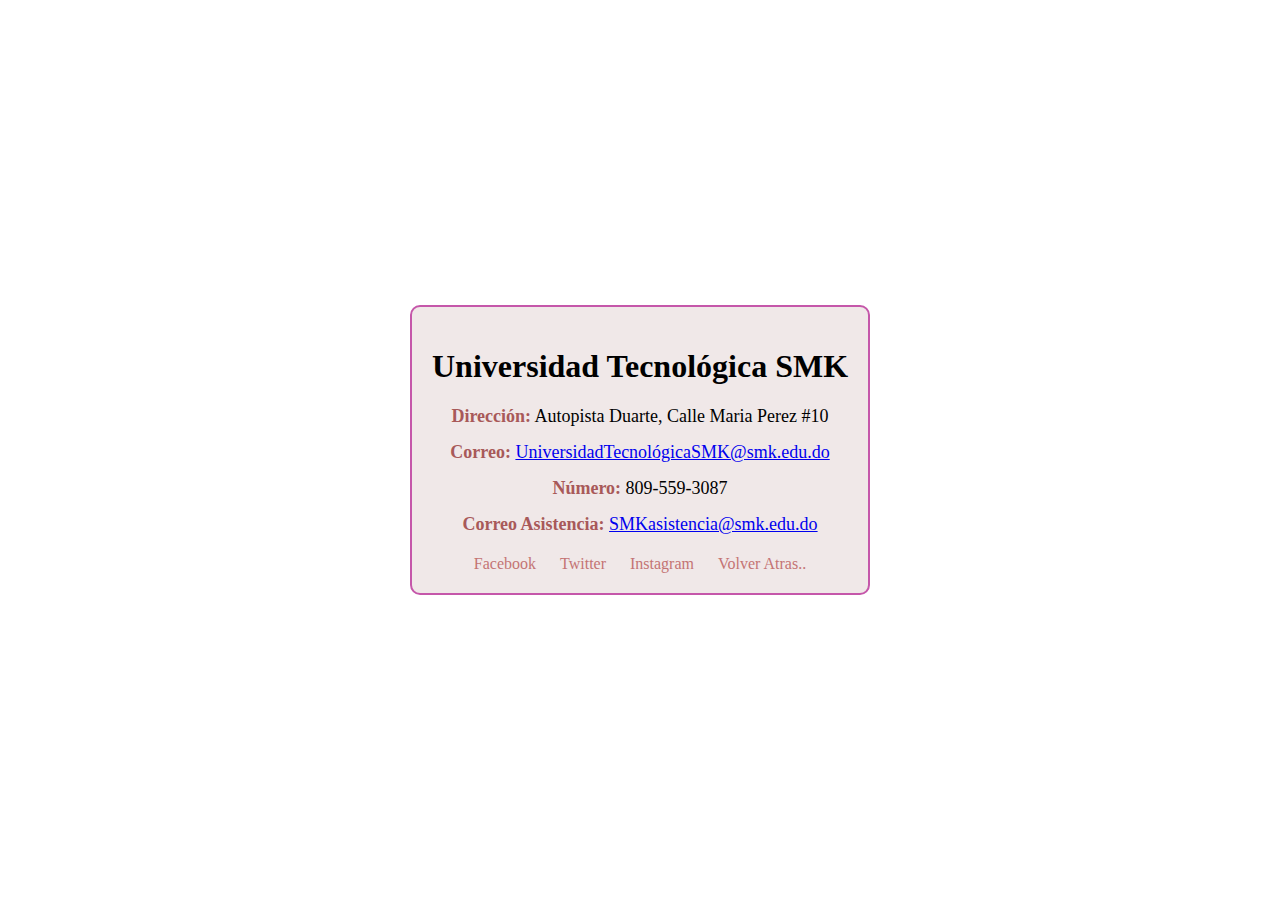
==== Conctato.html @ 9cefd0dd "Sremaydell Grimote 2022-0549" ====
<!DOCTYPE html>
<html lang="es">
<head>
<meta charset="UTF-8">
<meta name="viewport" content="width=device-width, initial-scale=1.0">
<title>Contacto - Universidad Tecnológica SMK</title>
<style>
  body {
    margin: 0;
    padding: 0;
    background-image: url('https://images.vexels.com/media/users/3/125610/raw/7d5a50fefef452cc81217addda9fbafd-20-iconos-del-c-rculo-de-contacto-planas.jpg');
    background-size: cover;
    background-repeat: no-repeat;
    display: flex;
    justify-content: center;
    align-items: center;
    min-height: 100vh;
    

  }

  .contacto {
    padding: 20px;
    border: 2px solid #c557aa;
    border-radius: 10px;
    text-align: center;
    background: rgb(240, 232, 232);
  }

  .info {
    font-size: 18px;
    margin-bottom: 15px;
  }

  .info strong {
    color: #a85959;
  }

  .redes {
    margin-top: 20px;
  }

  .redes a {
    display: inline-block;
    margin: 0 10px;
    color: #c47474;
    text-decoration: none;
  }

  .redes a:hover {
    text-decoration: underline;
    background-color: rgb(153, 229, 204);
  }
 
</style>
</head>
<body>
<div class="contacto">
  <h1> Universidad Tecnológica SMK</h1>
  <div class="info"><strong>Dirección:</strong> Autopista Duarte, Calle Maria Perez #10</div>
  <div class="info"><strong>Correo:</strong> <a href="mailto:UniversidadTecnológicaSMK@smk.edu.do">UniversidadTecnológicaSMK@smk.edu.do</a></div>
  <div class="info"><strong>Número:</strong> 809-559-3087</div>
  <div class="info"><strong>Correo Asistencia:</strong> <a href="mailto:SMKasistencia@smk.edu.do">SMKasistencia@smk.edu.do</a></div>
  <div class="redes">
    <a href="https://www.facebook.com/SMK_University">Facebook</a>
    <a href="https://twitter.com/SMK_University">Twitter</a>
    <a href="https://www.instagram.com/SMK_University/">Instagram</a>
    <a href="Portafolio.html">Volver Atras..</a>
  </div>
</div>
</body>
</html>
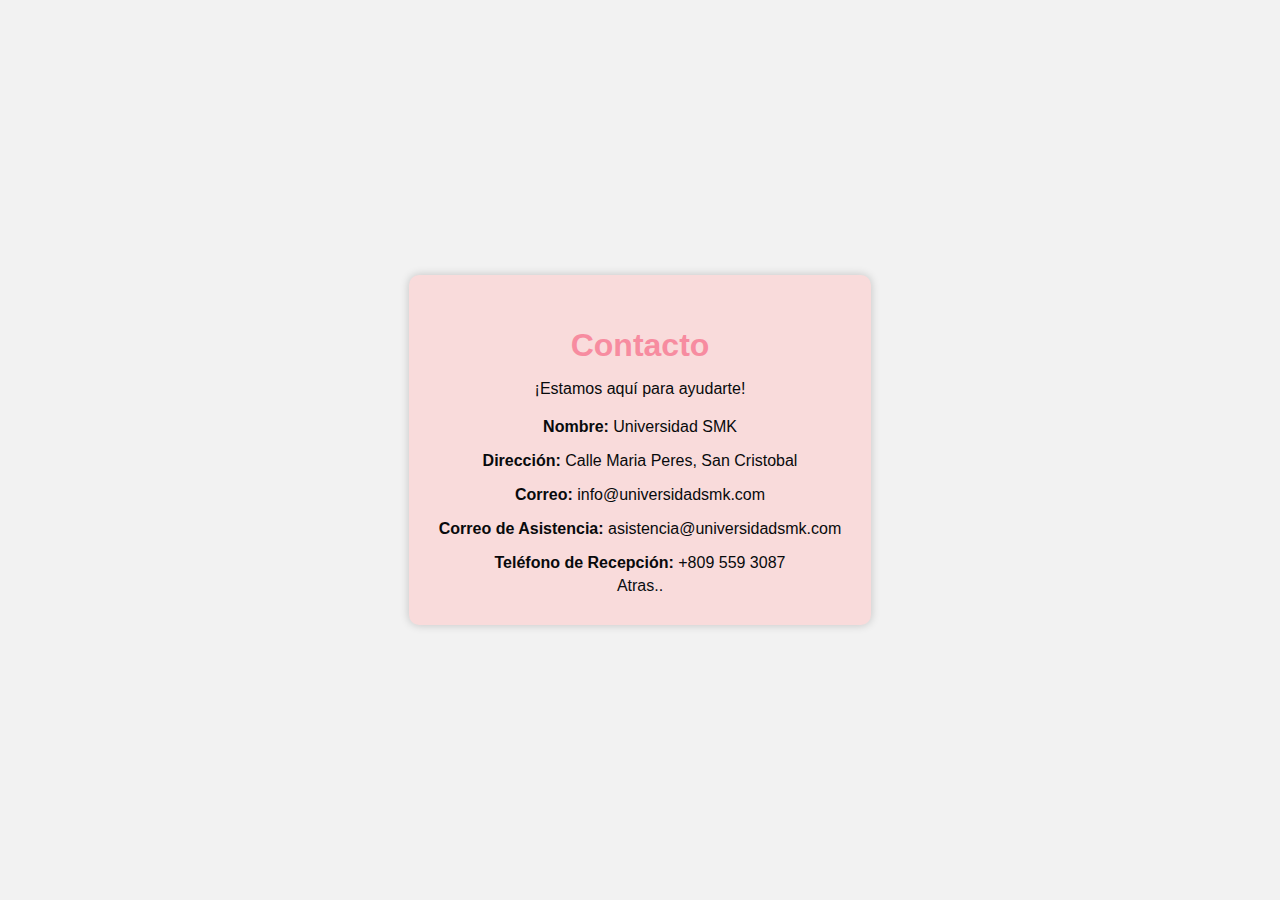
==== commit 487d4557: "2022'0549" ====
--- a/Conctato.html
+++ b/Conctato.html
@@ -1,72 +1,65 @@
 <!DOCTYPE html>
-<html lang="es">
+<html lang="en">
 <head>
-<meta charset="UTF-8">
-<meta name="viewport" content="width=device-width, initial-scale=1.0">
-<title>Contacto - Universidad Tecnológica SMK</title>
-<style>
-  body {
-    margin: 0;
-    padding: 0;
-    background-image: url('https://images.vexels.com/media/users/3/125610/raw/7d5a50fefef452cc81217addda9fbafd-20-iconos-del-c-rculo-de-contacto-planas.jpg');
-    background-size: cover;
-    background-repeat: no-repeat;
-    display: flex;
-    justify-content: center;
-    align-items: center;
-    min-height: 100vh;
-    
+    <meta charset="UTF-8">
+    <meta name="viewport" content="width=device-width, initial-scale=1.0">
+    <title>Contacto</title>
+    <style>
+        body {
+            font-family: Arial, sans-serif;
+            margin: 0;
+            padding: 0;
+            background-color: #f2f2f2;
+            display: flex;
+            justify-content: center;
+            align-items: center;
+            height: 100vh;
+        }
 
-  }
+        .contact-container {
+            background-color: #f9dbdb;
+            border-radius: 10px;
+            padding: 30px;
+            box-shadow: 0 0 10px rgba(0, 0, 0, 0.2);
+            text-align: center;
+        }
 
-  .contacto {
-    padding: 20px;
-    border: 2px solid #c557aa;
-    border-radius: 10px;
-    text-align: center;
-    background: rgb(240, 232, 232);
-  }
+        h1 {
+            color: #f78ca0;
+            margin-bottom: 10px;
+        }
 
-  .info {
-    font-size: 18px;
-    margin-bottom: 15px;
-  }
+        p {
+            color: #080a0c;
+        }
 
-  .info strong {
-    color: #a85959;
-  }
+        .contact-info {
+            margin-top: 20px;
+        }
 
-  .redes {
-    margin-top: 20px;
-  }
+        .contact-info p {
+            margin-bottom: 5px;
+        }
 
-  .redes a {
-    display: inline-block;
-    margin: 0 10px;
-    color: #c47474;
-    text-decoration: none;
-  }
-
-  .redes a:hover {
-    text-decoration: underline;
-    background-color: rgb(153, 229, 204);
-  }
- 
-</style>
+        .contact-info a {
+            color: #090d11;
+            text-decoration: none;
+        }
+    </style>
 </head>
 <body>
-<div class="contacto">
-  <h1> Universidad Tecnológica SMK</h1>
-  <div class="info"><strong>Dirección:</strong> Autopista Duarte, Calle Maria Perez #10</div>
-  <div class="info"><strong>Correo:</strong> <a href="mailto:UniversidadTecnológicaSMK@smk.edu.do">UniversidadTecnológicaSMK@smk.edu.do</a></div>
-  <div class="info"><strong>Número:</strong> 809-559-3087</div>
-  <div class="info"><strong>Correo Asistencia:</strong> <a href="mailto:SMKasistencia@smk.edu.do">SMKasistencia@smk.edu.do</a></div>
-  <div class="redes">
-    <a href="https://www.facebook.com/SMK_University">Facebook</a>
-    <a href="https://twitter.com/SMK_University">Twitter</a>
-    <a href="https://www.instagram.com/SMK_University/">Instagram</a>
-    <a href="Portafolio.html">Volver Atras..</a>
-  </div>
-</div>
+    <div class="contact-container">
+        <h1>Contacto</h1>
+        <p>¡Estamos aquí para ayudarte!</p>
+        <div class="contact-info">
+            <p><strong>Nombre:</strong> Universidad SMK</p>
+            <p><strong>Dirección:</strong> Calle Maria Peres, San Cristobal</p>
+            <p><strong>Correo:</strong> info@universidadsmk.com</p>
+            <p><strong>Correo de Asistencia:</strong> asistencia@universidadsmk.com</p>
+            <p><strong>Teléfono de Recepción:</strong> +809 559 3087</p>
+            <a href="Portafolio.html">Atras..</a>
+        </div>
+    </div>
 </body>
 </html>
+
